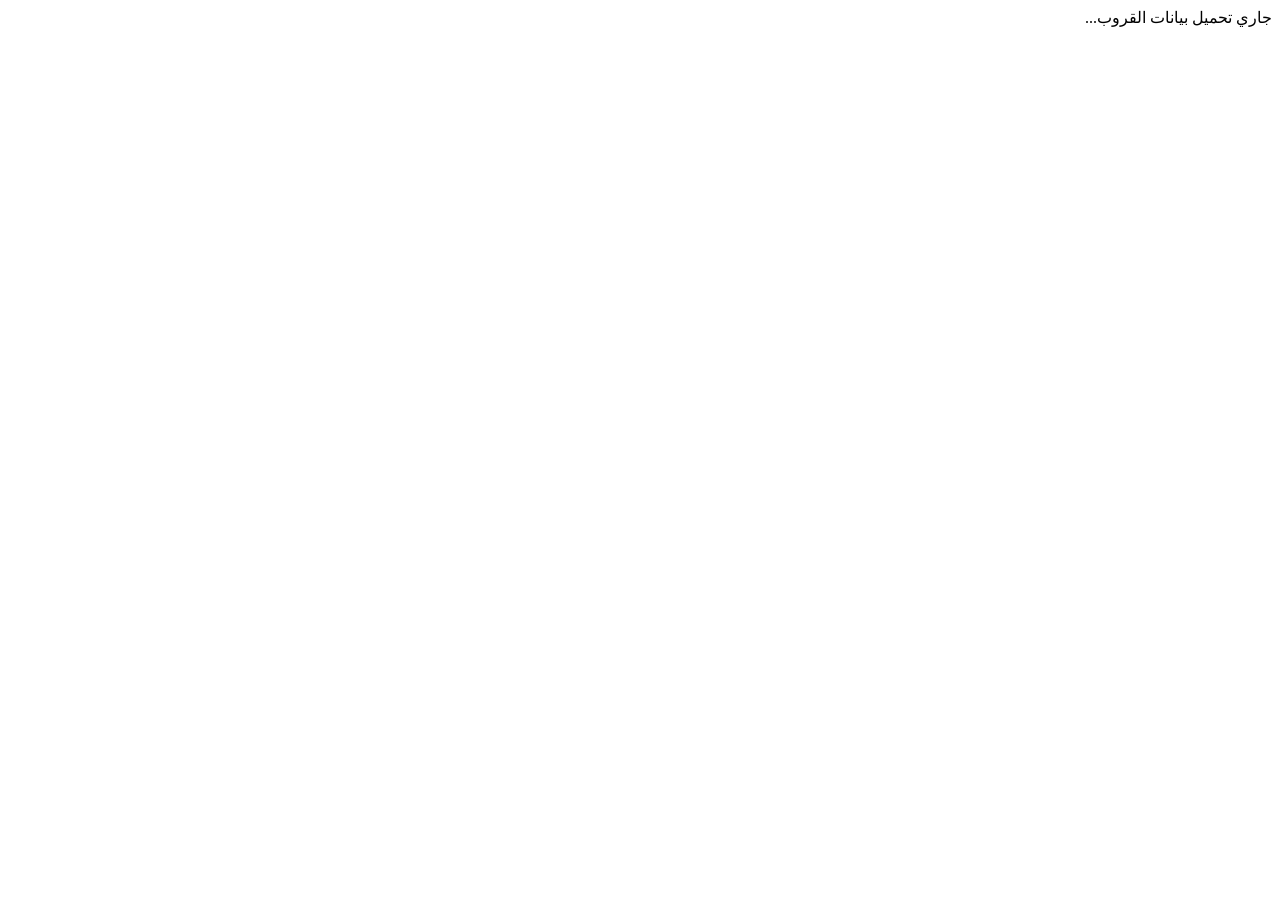
==== group.html @ 250e6792 "إعادة بناء الموقع: group.html" ====
<!DOCTYPE html>
<html lang="ar" dir="rtl">
<head>
  <meta charset="UTF-8">
  <meta name="viewport" content="width=device-width, initial-scale=1.0">
  <meta name="robots" content="noindex, nofollow, noarchive, nosnippet">
  <meta name="description" content="فاطمة بوت - لاعبين القروب">
  <meta name="theme-color" content="#07060e">
  <title>فاطمة بوت - القروب</title>
  <link rel="icon" href="data:image/svg+xml,<svg xmlns='http://www.w3.org/2000/svg' viewBox='0 0 100 100'><text y='.9em' font-size='90'>~</text></svg>">
  <link rel="stylesheet" href="css/styles.css">
</head>
<body>

  <div class="container-wide">

    <div id="loadingState" class="loading-overlay">
      <div class="loading-spinner"></div>
      <div class="loading-text">جاري تحميل بيانات القروب...</div>
    </div>

    <div id="errorState" class="error-state" style="display:none;">
      <div class="error-icon">!</div>
      <div class="error-title">خطأ في التحميل</div>
      <div class="error-msg" id="errorMsg">تعذر العثور على بيانات القروب</div>
      <a href="index.html" class="error-btn">
        <svg width="15" height="15" viewBox="0 0 24 24" fill="none" stroke="currentColor" stroke-width="2"><line x1="19" y1="12" x2="5" y2="12"></line><polyline points="12 19 5 12 12 5"></polyline></svg>
        العودة للقروبات
      </a>
    </div>

    <div id="mainContent" style="display:none;">

      <a href="index.html" class="back-link">
        <svg width="15" height="15" viewBox="0 0 24 24" fill="none" stroke="currentColor" stroke-width="2"><line x1="19" y1="12" x2="5" y2="12"></line><polyline points="12 19 5 12 12 5"></polyline></svg>
        جميع القروبات
      </a>

      <!-- هيدر القروب -->
      <div class="glass-card profile-header anim" id="groupHeader">
        <div class="profile-avatar av-default" id="groupAvatar" style="font-size:1.6rem;"></div>
        <h1 class="profile-name" id="groupName"></h1>
        <div class="profile-badges" id="groupBadges"></div>
      </div>

      <!-- بحث اللاعبين -->
      <div class="search-wrapper" style="margin-top:14px;">
        <input type="text" class="search-input" id="playerSearch" placeholder="ابحث عن لاعب..." autocomplete="off">
        <svg class="search-icon" width="17" height="17" viewBox="0 0 24 24" fill="none" stroke="currentColor" stroke-width="2.5"><circle cx="11" cy="11" r="8"></circle><line x1="21" y1="21" x2="16.65" y2="16.65"></line></svg>
      </div>

      <div class="count-display" id="playerCount"></div>

      <!-- قائمة اللاعبين -->
      <div class="players-list" id="playersList"></div>

      <div id="noPlayers" class="empty-state" style="display:none;">
        <div class="empty-icon">?</div>
        <div class="empty-title">لا يوجد لاعبين</div>
        <div class="empty-msg">لم يتم تسجيل أي لاعبين في هذا القروب بعد</div>
      </div>

    </div>
  </div>

  <footer class="site-footer" id="siteFooter" style="display:none;">
    <span class="fn">فاطمة بوت</span> &mdash; نظام الملفات الشخصية
  </footer>

  <script src="js/app.js"></script>
  <script>document.addEventListener('DOMContentLoaded', function(){ App.initGroupPage(); });</script>
</body>
</html>
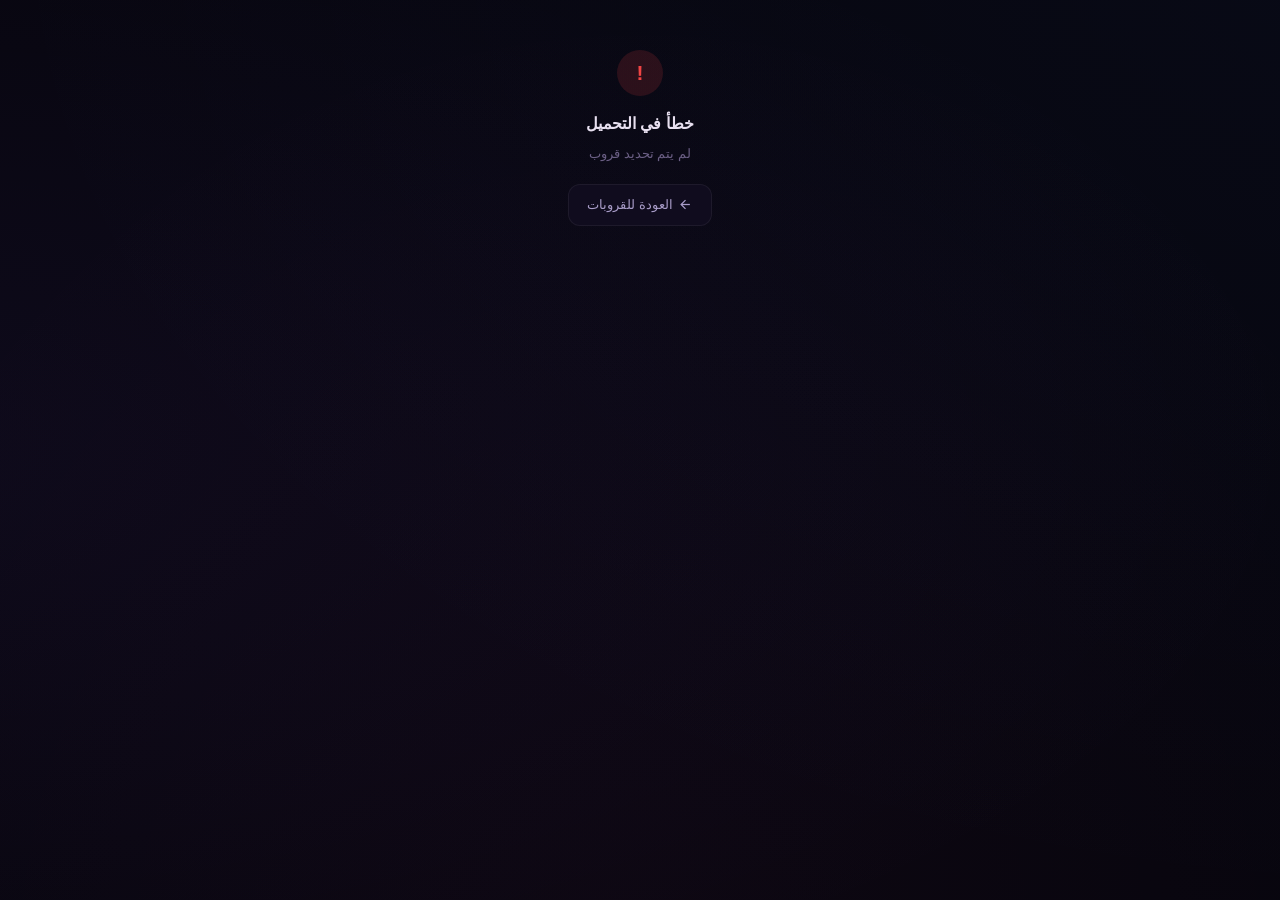
==== commit 6bb5d0c3: "تحديث: نظام احتياطي + كسر الكاش - group.html" ====
--- a/group.html
+++ b/group.html
@@ -67,7 +67,7 @@
     <span class="fn">فاطمة بوت</span> &mdash; نظام الملفات الشخصية
   </footer>
 
-  <script src="js/app.js"></script>
+  <script src="js/app.js?v=5"></script>
   <script>document.addEventListener('DOMContentLoaded', function(){ App.initGroupPage(); });</script>
 </body>
 </html>
--- a/css/styles.css
+++ b/css/styles.css
@@ -0,0 +1,418 @@
+/* ============================================
+   FATIMA BOT - نظام الملفات الشخصية
+   تصميم مظلم احترافي مع تأثيرات زجاجية
+   ============================================ */
+
+:root {
+  --bg-primary: #07060e;
+  --bg-secondary: #110e1e;
+  --bg-tertiary: #0d0a17;
+  --bg-card: rgba(18, 14, 32, 0.85);
+  --bg-card-hover: rgba(28, 22, 50, 0.9);
+  --bg-glass: rgba(255, 255, 255, 0.03);
+  --bg-glass-strong: rgba(255, 255, 255, 0.06);
+  --border-glass: rgba(255, 255, 255, 0.06);
+  --border-glass-hover: rgba(255, 255, 255, 0.12);
+  --text-primary: #e8e0f0;
+  --text-secondary: #a89cc8;
+  --text-muted: #6b5f85;
+  --red: #ef4444;
+  --cyan: #22d3ee;
+  --green: #22c55e;
+  --blue: #3b82f6;
+  --purple: #8b5cf6;
+  --purple-bright: #a78bfa;
+  --gold: #eab308;
+  --orange: #f97316;
+  --pink: #ec4899;
+  --radius-sm: 8px;
+  --radius-md: 12px;
+  --radius-lg: 16px;
+  --shadow-sm: 0 2px 8px rgba(0,0,0,0.3);
+  --shadow-md: 0 4px 16px rgba(0,0,0,0.4);
+}
+
+* { margin: 0; padding: 0; box-sizing: border-box; }
+
+body {
+  font-family: 'Segoe UI', Tahoma, Geneva, Verdana, sans-serif;
+  background: var(--bg-primary);
+  color: var(--text-primary);
+  min-height: 100vh;
+  direction: rtl;
+  line-height: 1.7;
+  overflow-x: hidden;
+}
+
+body::before {
+  content: '';
+  position: fixed;
+  top: -50%; left: -50%;
+  width: 200%; height: 200%;
+  background: radial-gradient(ellipse at 20% 50%, rgba(139,92,246,0.06) 0%, transparent 50%),
+              radial-gradient(ellipse at 80% 20%, rgba(59,130,246,0.04) 0%, transparent 50%),
+              radial-gradient(ellipse at 50% 80%, rgba(236,72,153,0.03) 0%, transparent 50%);
+  z-index: -1;
+  animation: bgFloat 20s ease-in-out infinite;
+}
+
+@keyframes bgFloat {
+  0%, 100% { transform: translate(0, 0); }
+  50% { transform: translate(-2%, -1%); }
+}
+
+a { color: inherit; text-decoration: none; }
+
+/* --- الهيدر --- */
+.site-header {
+  text-align: center;
+  padding: 36px 20px 16px;
+  animation: fadeIn 0.6s ease;
+}
+
+.bot-icon {
+  width: 52px; height: 52px;
+  margin: 0 auto 10px;
+  background: linear-gradient(135deg, var(--purple), var(--pink));
+  border-radius: 14px;
+  display: flex; align-items: center; justify-content: center;
+  font-size: 22px; color: white; font-weight: 800;
+  box-shadow: 0 4px 20px rgba(139,92,246,0.3);
+}
+
+.site-title {
+  font-size: 1.5rem; font-weight: 800;
+  background: linear-gradient(135deg, var(--purple-bright), var(--pink));
+  -webkit-background-clip: text; -webkit-text-fill-color: transparent;
+  background-clip: text; letter-spacing: 1px;
+}
+
+.site-subtitle { color: var(--text-muted); font-size: 0.82rem; margin-top: 2px; }
+
+/* --- الحاوية --- */
+.container { max-width: 520px; margin: 0 auto; padding: 0 16px 40px; }
+.container-wide { max-width: 720px; margin: 0 auto; padding: 0 16px 40px; }
+
+/* --- البحث --- */
+.search-wrapper { position: relative; margin: 16px auto; max-width: 480px; }
+.search-input {
+  width: 100%; padding: 11px 44px 11px 16px;
+  background: var(--bg-card); border: 1px solid var(--border-glass);
+  border-radius: var(--radius-lg); color: var(--text-primary);
+  font-size: 0.88rem; outline: none; transition: all 0.3s;
+}
+.search-input:focus { border-color: var(--purple); box-shadow: 0 0 0 3px rgba(139,92,246,0.15); }
+.search-input::placeholder { color: var(--text-muted); }
+.search-icon { position: absolute; left: 16px; top: 50%; transform: translateY(-50%); color: var(--text-muted); }
+
+/* --- بطاقة زجاجية --- */
+.glass-card {
+  background: var(--bg-card); border: 1px solid var(--border-glass);
+  border-radius: var(--radius-lg); padding: 20px;
+  backdrop-filter: blur(10px); transition: all 0.3s;
+}
+.glass-card:hover { border-color: var(--border-glass-hover); }
+
+/* --- شبكة القروبات --- */
+.groups-grid {
+  display: grid;
+  grid-template-columns: repeat(auto-fill, minmax(280px, 1fr));
+  gap: 14px; margin-top: 14px;
+}
+
+.group-card { display: block; cursor: pointer; }
+.group-card:hover { transform: translateY(-2px); box-shadow: var(--shadow-md); }
+
+.group-card .card-accent {
+  height: 3px; border-radius: 3px 3px 0 0; margin: -20px -20px 14px;
+}
+
+.group-card .group-name {
+  font-size: 1rem; font-weight: 700; margin-bottom: 8px;
+  display: flex; align-items: center; gap: 8px;
+}
+
+.group-card .group-name .g-emoji { font-size: 1.15rem; }
+
+.group-card .group-stats {
+  display: flex; gap: 18px; color: var(--text-secondary); font-size: 0.8rem;
+}
+
+.group-card .g-stat { display: flex; align-items: center; gap: 5px; }
+.group-card .g-stat .dot { width: 5px; height: 5px; border-radius: 50%; }
+
+.group-card .g-preview {
+  display: flex; margin-top: 10px;
+}
+.group-card .g-preview .mini-av {
+  width: 26px; height: 26px; border-radius: 50%;
+  border: 2px solid var(--bg-secondary);
+  margin-left: -6px;
+  display: flex; align-items: center; justify-content: center;
+  font-size: 0.65rem; font-weight: 700;
+}
+
+/* --- صفوف اللاعبين --- */
+.players-list { display: flex; flex-direction: column; gap: 8px; margin-top: 14px; }
+
+.player-row {
+  display: flex; align-items: center; gap: 12px;
+  padding: 12px 14px; cursor: pointer;
+}
+.player-row:hover { background: var(--bg-card-hover); }
+
+.player-row .row-av {
+  width: 42px; height: 42px; border-radius: 11px;
+  display: flex; align-items: center; justify-content: center;
+  font-size: 1.05rem; flex-shrink: 0;
+}
+
+.player-row .row-info { flex: 1; min-width: 0; }
+.player-row .row-name {
+  font-weight: 700; font-size: 0.88rem;
+  white-space: nowrap; overflow: hidden; text-overflow: ellipsis;
+}
+.player-row .row-class { font-size: 0.75rem; color: var(--text-muted); }
+.player-row .row-lvl { font-size: 0.8rem; font-weight: 700; color: var(--purple-bright); flex-shrink: 0; }
+
+/* --- رابط العودة --- */
+.back-link {
+  display: inline-flex; align-items: center; gap: 6px;
+  color: var(--text-muted); font-size: 0.82rem; margin-bottom: 14px; transition: color 0.3s;
+}
+.back-link:hover { color: var(--purple-bright); }
+
+/* --- الهيدر الشخصي --- */
+.profile-header { text-align: center; padding: 24px 20px; }
+
+.profile-avatar {
+  width: 68px; height: 68px; border-radius: 18px; margin: 0 auto 12px;
+  display: flex; align-items: center; justify-content: center;
+  font-size: 1.8rem; box-shadow: var(--shadow-md);
+}
+
+.av-warrior { background: linear-gradient(135deg, #ef4444, #dc2626); }
+.av-mage { background: linear-gradient(135deg, #8b5cf6, #7c3aed); }
+.av-archer { background: linear-gradient(135deg, #22c55e, #16a34a); }
+.av-healer { background: linear-gradient(135deg, #ec4899, #db2777); }
+.av-assassin { background: linear-gradient(135deg, #f97316, #ea580c); }
+.av-knight { background: linear-gradient(135deg, #3b82f6, #2563eb); }
+.av-default { background: linear-gradient(135deg, #6b7280, #4b5563); }
+
+.profile-name { font-size: 1.25rem; font-weight: 800; }
+.profile-nick { color: var(--text-muted); font-size: 0.82rem; margin-top: 2px; }
+
+.profile-badges {
+  display: flex; justify-content: center; gap: 6px; margin-top: 10px; flex-wrap: wrap;
+}
+
+.badge {
+  display: inline-flex; align-items: center; gap: 4px;
+  padding: 3px 11px; border-radius: 16px; font-size: 0.76rem; font-weight: 600; border: 1px solid;
+}
+
+.badge-class { background: rgba(139,92,246,0.1); border-color: rgba(139,92,246,0.2); color: var(--purple-bright); }
+.badge-level { background: rgba(234,179,8,0.1); border-color: rgba(234,179,8,0.2); color: var(--gold); }
+.badge-evo { background: rgba(249,115,22,0.1); border-color: rgba(249,115,22,0.2); color: var(--orange); }
+
+/* --- قروبات اللاعب --- */
+.p-groups { margin-top: 8px; }
+.p-groups .pg-label { font-size: 0.72rem; color: var(--text-muted); margin-bottom: 5px; }
+.p-groups .pg-list { display: flex; flex-wrap: wrap; gap: 5px; justify-content: center; }
+
+.g-tag {
+  display: inline-flex; align-items: center; gap: 3px;
+  padding: 2px 9px; border-radius: 6px; font-size: 0.7rem;
+  background: var(--bg-glass-strong); border: 1px solid var(--border-glass);
+  color: var(--text-secondary); transition: all 0.3s;
+}
+.g-tag:hover { border-color: var(--purple); color: var(--purple-bright); }
+
+/* --- الأقسام --- */
+.section { margin-top: 14px; }
+
+.section-head {
+  display: flex; align-items: center; gap: 8px;
+  margin-bottom: 12px; padding-bottom: 8px;
+  border-bottom: 1px solid var(--border-glass);
+}
+
+.section-icon {
+  width: 26px; height: 26px; border-radius: 7px;
+  display: flex; align-items: center; justify-content: center; font-size: 0.82rem;
+}
+
+.section-title { font-size: 0.88rem; font-weight: 700; }
+
+/* --- أشرطة التقدم --- */
+.bar-row { display: flex; align-items: center; gap: 10px; margin-bottom: 10px; }
+.bar-row:last-child { margin-bottom: 0; }
+
+.bar-label { font-size: 0.78rem; color: var(--text-secondary); width: 60px; flex-shrink: 0; text-align: left; }
+.bar-track { flex: 1; height: 9px; background: var(--bg-glass); border-radius: 9px; overflow: hidden; }
+.bar-track.thick { height: 11px; }
+.bar-fill { height: 100%; border-radius: 9px; transition: width 1s ease; width: 0; }
+.bar-fill.xp { background: linear-gradient(90deg, var(--purple), var(--blue)); }
+.bar-fill.hp { background: linear-gradient(90deg, var(--red), #f87171); }
+.bar-fill.stamina { background: linear-gradient(90deg, var(--green), #4ade80); }
+.bar-fill.energy { background: linear-gradient(90deg, var(--cyan), #67e8f9); }
+.bar-fill.winrate { background: linear-gradient(90deg, var(--gold), #facc15); }
+.bar-value { font-size: 0.76rem; color: var(--text-muted); width: 78px; text-align: right; flex-shrink: 0; }
+
+/* --- شبكة الإحصائيات --- */
+.sg2 { display: grid; grid-template-columns: 1fr 1fr; gap: 8px; }
+.sg3 { display: grid; grid-template-columns: 1fr 1fr 1fr; gap: 8px; }
+
+.s-box {
+  background: var(--bg-glass); border: 1px solid var(--border-glass);
+  border-radius: var(--radius-md); padding: 12px 8px; text-align: center;
+}
+.s-box .s-val { font-size: 1.1rem; font-weight: 800; }
+.s-box .s-lbl { font-size: 0.7rem; color: var(--text-muted); margin-top: 1px; }
+
+/* --- الموارد --- */
+.res-row { display: flex; gap: 8px; }
+.res-box {
+  flex: 1; background: var(--bg-glass); border: 1px solid var(--border-glass);
+  border-radius: var(--radius-md); padding: 10px 6px; text-align: center;
+}
+.res-box .r-icon { font-size: 1rem; margin-bottom: 2px; }
+.res-box .r-val { font-size: 0.95rem; font-weight: 800; }
+.res-box .r-lbl { font-size: 0.68rem; color: var(--text-muted); margin-top: 1px; }
+
+/* --- المعدات --- */
+.equip-slot {
+  display: flex; align-items: center; gap: 10px;
+  padding: 10px; background: var(--bg-glass);
+  border: 1px solid var(--border-glass); border-radius: var(--radius-md); margin-bottom: 8px;
+}
+.equip-slot:last-child { margin-bottom: 0; }
+
+.equip-slot .eq-icon {
+  width: 38px; height: 38px; border-radius: 9px;
+  display: flex; align-items: center; justify-content: center;
+  font-size: 1.1rem; flex-shrink: 0;
+}
+.equip-slot .eq-info { flex: 1; min-width: 0; }
+.equip-slot .eq-name { font-weight: 700; font-size: 0.85rem; white-space: nowrap; overflow: hidden; text-overflow: ellipsis; }
+.equip-slot .eq-meta { font-size: 0.7rem; color: var(--text-muted); }
+.equip-slot .eq-stat { font-size: 0.82rem; font-weight: 700; flex-shrink: 0; }
+
+.rc-common { color: #9ca3af; }
+.rc-rare { color: #3b82f6; }
+.rc-epic { color: #a855f7; }
+.rc-legendary { color: #eab308; }
+
+.rb-common { border-color: rgba(156,163,175,0.3); }
+.rb-rare { border-color: rgba(59,130,246,0.3); }
+.rb-epic { border-color: rgba(168,85,247,0.3); }
+.rb-legendary { border-color: rgba(234,179,8,0.3); }
+
+/* --- التبويبات --- */
+.tabs {
+  display: flex; gap: 3px; margin-bottom: 12px;
+  background: var(--bg-glass); border-radius: var(--radius-md); padding: 3px;
+}
+.tab-btn {
+  flex: 1; padding: 7px; border: none; background: transparent;
+  color: var(--text-muted); font-size: 0.8rem; font-weight: 600;
+  border-radius: var(--radius-sm); cursor: pointer; transition: all 0.3s; font-family: inherit;
+}
+.tab-btn.active { background: var(--bg-card-hover); color: var(--purple-bright); }
+.tab-panel { display: none; }
+.tab-panel.active { display: block; }
+
+/* --- المخزون --- */
+.inv-item {
+  display: flex; align-items: center; gap: 8px;
+  padding: 9px 10px; background: var(--bg-glass);
+  border: 1px solid var(--border-glass); border-radius: var(--radius-sm); margin-bottom: 5px;
+}
+.inv-item:last-child { margin-bottom: 0; }
+.inv-dot { width: 7px; height: 7px; border-radius: 50%; flex-shrink: 0; }
+.inv-name { flex: 1; font-size: 0.82rem; font-weight: 600; white-space: nowrap; overflow: hidden; text-overflow: ellipsis; }
+.inv-stat { font-size: 0.78rem; font-weight: 700; flex-shrink: 0; }
+.inv-lvl { font-size: 0.7rem; color: var(--text-muted); flex-shrink: 0; }
+
+/* --- الصناديق --- */
+.boxes-grid { display: grid; grid-template-columns: repeat(4, 1fr); gap: 8px; }
+.bx-item { text-align: center; padding: 12px 6px; background: var(--bg-glass); border: 1px solid var(--border-glass); border-radius: var(--radius-md); }
+.bx-icon { font-size: 1.3rem; }
+.bx-cnt { font-size: 1rem; font-weight: 800; margin-top: 3px; }
+.bx-lbl { font-size: 0.68rem; color: var(--text-muted); margin-top: 1px; }
+
+/* --- القتال --- */
+.battle-row { display: flex; justify-content: space-around; text-align: center; }
+.bt-box .bt-val { font-size: 1.2rem; font-weight: 800; }
+.bt-box .bt-lbl { font-size: 0.72rem; color: var(--text-muted); }
+
+/* --- المهارات --- */
+.sk-tag {
+  display: inline-flex; align-items: center; gap: 4px;
+  padding: 4px 10px; border-radius: 7px; font-size: 0.78rem; margin: 3px;
+  background: var(--bg-glass); border: 1px solid var(--border-glass);
+}
+.sk-tag.active { border-color: rgba(139,92,246,0.3); color: var(--purple-bright); }
+.sk-tag.passive { border-color: rgba(34,211,238,0.3); color: var(--cyan); }
+.sk-label { font-size: 0.75rem; color: var(--text-muted); margin: 8px 0 5px; font-weight: 600; }
+.sk-label:first-child { margin-top: 0; }
+
+/* --- الحالات --- */
+.loading-overlay { text-align: center; padding: 50px 20px; }
+.loading-spinner {
+  width: 36px; height: 36px; border: 3px solid var(--border-glass);
+  border-top-color: var(--purple); border-radius: 50%;
+  animation: spin 0.8s linear infinite; margin: 0 auto 14px;
+}
+@keyframes spin { to { transform: rotate(360deg); } }
+.loading-text { color: var(--text-muted); font-size: 0.85rem; }
+
+.error-state { text-align: center; padding: 50px 20px; }
+.error-icon {
+  width: 46px; height: 46px; border-radius: 50%;
+  background: rgba(239,68,68,0.15); color: var(--red);
+  font-size: 1.3rem; font-weight: 800;
+  display: flex; align-items: center; justify-content: center;
+  margin: 0 auto 14px;
+}
+.error-title { font-size: 1rem; font-weight: 700; margin-bottom: 6px; }
+.error-msg { color: var(--text-muted); font-size: 0.82rem; margin-bottom: 18px; }
+.error-btn {
+  display: inline-flex; align-items: center; gap: 5px;
+  padding: 9px 18px; background: var(--bg-card);
+  border: 1px solid var(--border-glass); border-radius: var(--radius-md);
+  color: var(--text-secondary); font-size: 0.82rem; transition: all 0.3s;
+}
+.error-btn:hover { border-color: var(--purple); color: var(--purple-bright); }
+
+.empty-state { text-align: center; padding: 40px 20px; color: var(--text-muted); }
+.empty-icon { font-size: 2rem; opacity: 0.3; margin-bottom: 10px; }
+.empty-title { font-size: 0.95rem; font-weight: 600; margin-bottom: 4px; }
+.empty-msg { font-size: 0.8rem; }
+
+.count-display { text-align: center; margin: 12px 0; font-size: 0.82rem; color: var(--text-muted); }
+.count-display strong { color: var(--purple-bright); font-weight: 700; }
+
+.divider {
+  display: flex; align-items: center; gap: 10px; margin: 10px 0;
+  color: var(--text-muted); font-size: 0.7rem;
+}
+.divider::before, .divider::after { content: ''; flex: 1; height: 1px; background: var(--border-glass); }
+
+.site-footer { text-align: center; padding: 24px 20px; color: var(--text-muted); font-size: 0.75rem; border-top: 1px solid var(--border-glass); margin-top: 24px; }
+.site-footer .fn { color: var(--purple-bright); font-weight: 700; }
+
+@keyframes fadeIn {
+  from { opacity: 0; transform: translateY(8px); }
+  to { opacity: 1; transform: translateY(0); }
+}
+.anim { animation: fadeIn 0.5s ease forwards; opacity: 0; }
+.d1 { animation-delay: 0.05s; } .d2 { animation-delay: 0.1s; }
+.d3 { animation-delay: 0.15s; } .d4 { animation-delay: 0.2s; }
+.d5 { animation-delay: 0.25s; } .d6 { animation-delay: 0.3s; }
+
+@media (max-width: 480px) {
+  .groups-grid { grid-template-columns: 1fr; }
+  .sg3 { grid-template-columns: 1fr 1fr; }
+  .boxes-grid { grid-template-columns: repeat(2, 1fr); }
+}
